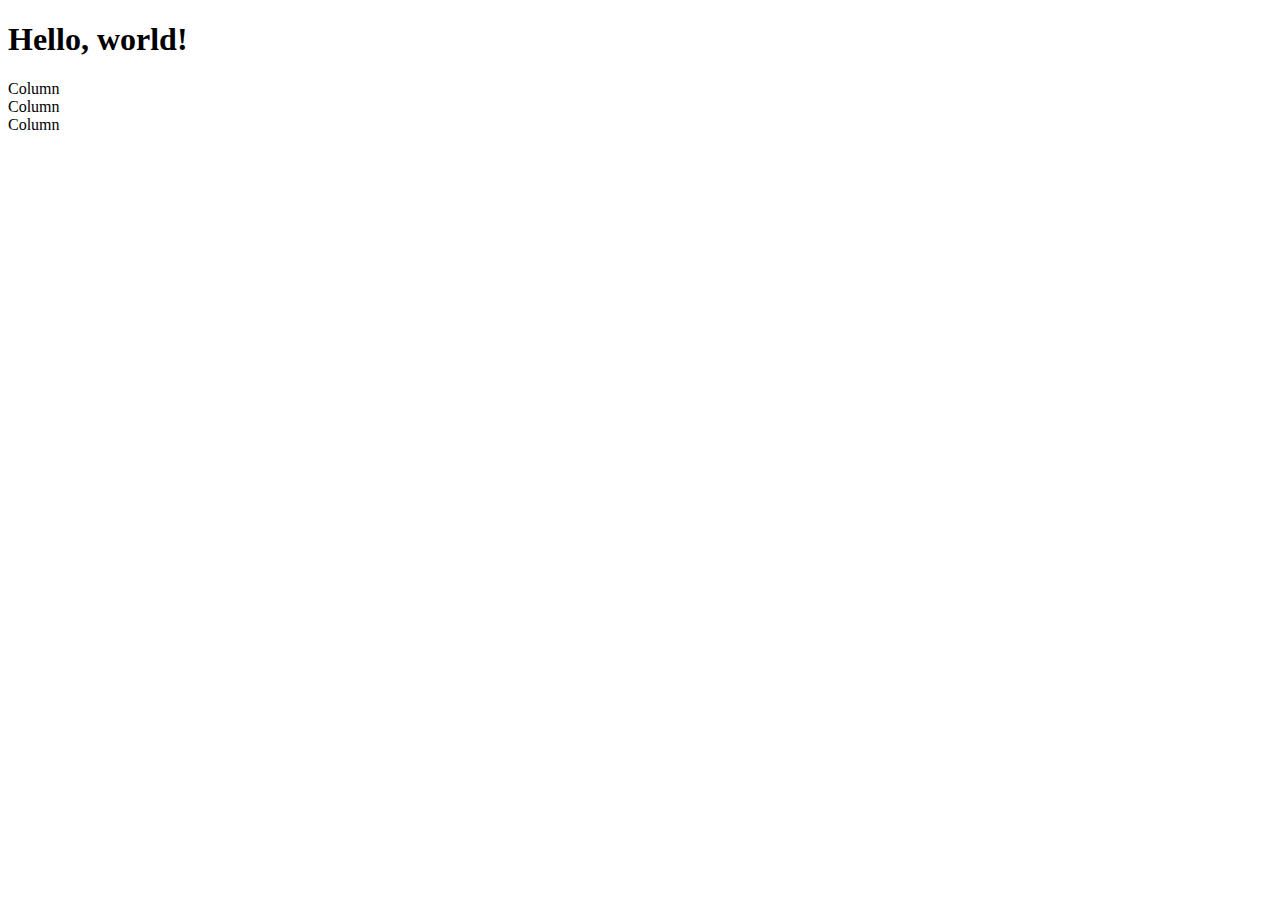
==== index.html @ b52e424a "creo proyecto" ====
<!doctype html>
<html lang="en">
  <head>
    <meta charset="utf-8">
    <meta name="viewport" content="width=device-width, initial-scale=1">
    <title>Ejemplo Bootstrap</title>
    <link href="https://cdn.jsdelivr.net/npm/bootstrap@5.3.0-alpha2/dist/css/bootstrap.min.css" rel="stylesheet" integrity="sha384-aFq/bzH65dt+w6FI2ooMVUpc+21e0SRygnTpmBvdBgSdnuTN7QbdgL+OapgHtvPp" crossorigin="anonymous">
  </head>
  
  <body>
    <h1>Hello, world!</h1>
    <div class="container text-center">
        <div class="row">
          <div class="col">
            Column
          </div>
          <div class="col">
            Column
          </div>
          <div class="col">
            Column
          </div>
        </div>
      </div>

    <script src="https://cdn.jsdelivr.net/npm/bootstrap@5.3.0-alpha2/dist/js/bootstrap.bundle.min.js" integrity="sha384-qKXV1j0HvMUeCBQ+QVp7JcfGl760yU08IQ+GpUo5hlbpg51QRiuqHAJz8+BrxE/N" crossorigin="anonymous"></script>
  </body>
</html>
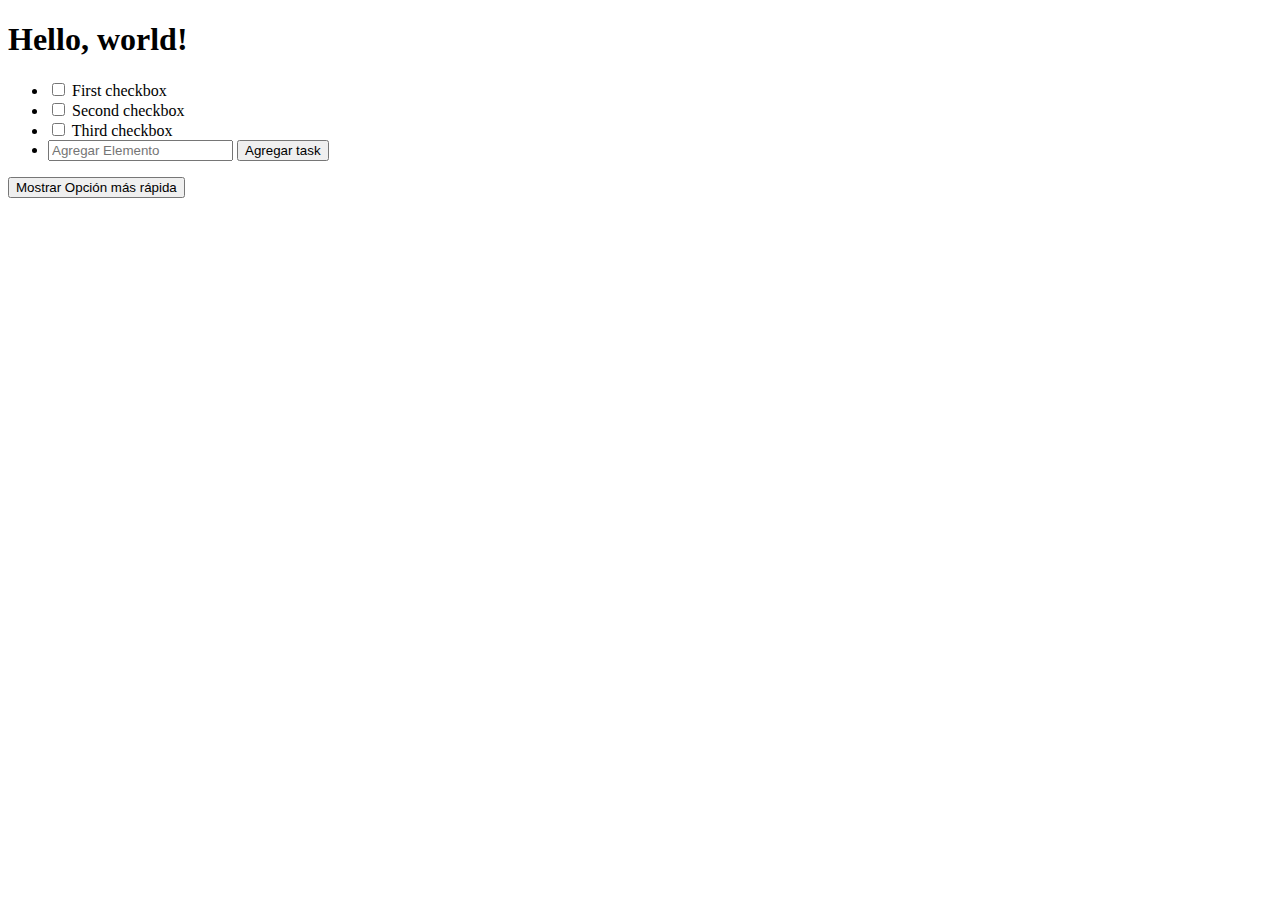
==== commit 7f715ae2: "cambios" ====
--- a/index.html
+++ b/index.html
@@ -5,24 +5,52 @@
     <meta name="viewport" content="width=device-width, initial-scale=1">
     <title>Ejemplo Bootstrap</title>
     <link href="https://cdn.jsdelivr.net/npm/bootstrap@5.3.0-alpha2/dist/css/bootstrap.min.css" rel="stylesheet" integrity="sha384-aFq/bzH65dt+w6FI2ooMVUpc+21e0SRygnTpmBvdBgSdnuTN7QbdgL+OapgHtvPp" crossorigin="anonymous">
+  
+    <style id="compiled-css" type="text/css">
+      input[type=checkbox]:checked + label.strikethrough {
+         text-decoration:line-through;
+      }
+      </style> 
+    
+    <link rel=stylesheet href="styles.css">
   </head>
   
   <body>
     <h1>Hello, world!</h1>
-    <div class="container text-center">
-        <div class="row">
-          <div class="col">
-            Column
+    <div class="container">
+        <div class="input-group mb-3">
+          <div class="input-group-text">
+            <div class="form-check">
+              <!--LISTA-->
+              <ul class="list-group">
+                <li class="list-group-item">
+                  <input class="form-check-input me-1" type="checkbox" value="0" id="firstCheckboxStretched">
+                  <label class="form-check-label stretched-link" for="firstCheckboxStretched">First checkbox</label>
+                </li>
+                <li class="list-group-item">
+                  <input class="form-check-input me-1" type="checkbox" value="0" id="secondCheckboxStretched">
+                  <label class="form-check-label stretched-link" for="secondCheckboxStretched">Second checkbox</label>
+                </li>
+                <li class="list-group-item">
+                  <input class="form-check-input me-1" type="checkbox" value="0" id="thirdCheckboxStretched">
+                  <label class="form-check-label stretched-link" for="thirdCheckboxStretched">Third checkbox</label>
+                </li>
+                <li class="list-group-item">
+                  <input type="text" placeholder="Agregar Elemento" id="input">
+                  <button class="btn btn-primary" type="submit" onclick="agregarElemento()" >Agregar task</button>
+                </li>
+              </ul>
+              <button type="submit" class="btn btn-secondary btn-sm" onclick="opcionMasRapida()">Mostrar Opción más rápida</button>
+              
+           <!-- <input class="form-check-input mt-0" type="checkbox" value="1" aria-label="Checkbox for following text input">
+            <label class="strikethrough">a</label> 
           </div>
-          <div class="col">
-            Column
-          </div>
-          <div class="col">
-            Column
-          </div>
-        </div>
+          <input type="text" class="form-control" aria-label="Text input with checkbox"> -->
       </div>
 
+
+      
     <script src="https://cdn.jsdelivr.net/npm/bootstrap@5.3.0-alpha2/dist/js/bootstrap.bundle.min.js" integrity="sha384-qKXV1j0HvMUeCBQ+QVp7JcfGl760yU08IQ+GpUo5hlbpg51QRiuqHAJz8+BrxE/N" crossorigin="anonymous"></script>
+    <script src="./JS/codigo.js"></script>
   </body>
 </html>--- a/styles.css
+++ b/styles.css
@@ -0,0 +1,3 @@
+.tachado {
+    text-decoration: overline;
+}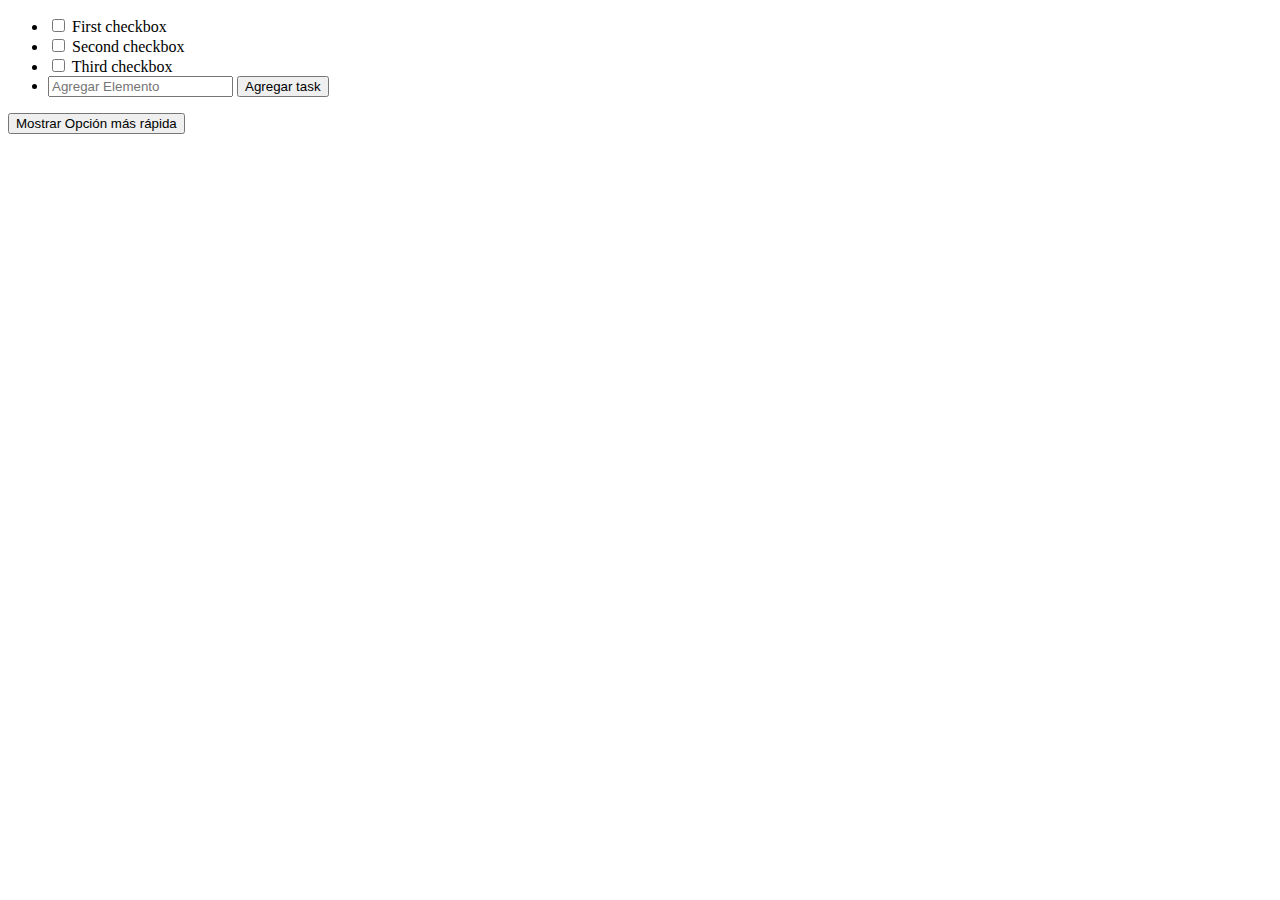
==== commit c45b4406: "tachado en proceso" ====
--- a/index.html
+++ b/index.html
@@ -7,37 +7,39 @@
     <link href="https://cdn.jsdelivr.net/npm/bootstrap@5.3.0-alpha2/dist/css/bootstrap.min.css" rel="stylesheet" integrity="sha384-aFq/bzH65dt+w6FI2ooMVUpc+21e0SRygnTpmBvdBgSdnuTN7QbdgL+OapgHtvPp" crossorigin="anonymous">
   
     <style id="compiled-css" type="text/css">
-      input[type=checkbox]:checked + label.strikethrough {
-         text-decoration:line-through;
-      }
+      
       </style> 
     
     <link rel=stylesheet href="styles.css">
   </head>
   
   <body>
-    <h1>Hello, world!</h1>
+    <!--<h1>Hello, world!</h1>-->
     <div class="container">
         <div class="input-group mb-3">
-          <div class="input-group-text">
+          <div>
             <div class="form-check">
               <!--LISTA-->
-              <ul class="list-group">
+              <ul class="list-group" id="list">
                 <li class="list-group-item">
-                  <input class="form-check-input me-1" type="checkbox" value="0" id="firstCheckboxStretched">
-                  <label class="form-check-label stretched-link" for="firstCheckboxStretched">First checkbox</label>
+                  <input class="form-check-input me-1" type="checkbox" value="0" id="firstCheckboxStretched" onclick="cambiarEstilo(this)">
+                  <label class="form-check-label stretched-link notachado" for="firstCheckboxStretched">First checkbox</label>
+                </li>
+
+  <!--<input type="checkbox" id="cbox2" value="second_checkbox"> <label for="cbox2">This is the second checkbox, the CSS changes do work. 
+    It is more standard to have separate label and input elements, as you've done in your assignments.</label><br> -->
+
+                <li class="list-group-item">
+                  <input class="form-check-input me-1" type="checkbox" value="1" id="secondCheckboxStretched">
+                  <label class="form-check-label stretched-link notachado" for="secondCheckboxStretched">Second checkbox</label>
                 </li>
                 <li class="list-group-item">
-                  <input class="form-check-input me-1" type="checkbox" value="0" id="secondCheckboxStretched">
-                  <label class="form-check-label stretched-link" for="secondCheckboxStretched">Second checkbox</label>
+                  <input class="form-check-input me-1" type="checkbox" value="2" id="thirdCheckboxStretched">
+                  <label class="form-check-label stretched-link notachado" for="thirdCheckboxStretched">Third checkbox</label>
                 </li>
-                <li class="list-group-item">
-                  <input class="form-check-input me-1" type="checkbox" value="0" id="thirdCheckboxStretched">
-                  <label class="form-check-label stretched-link" for="thirdCheckboxStretched">Third checkbox</label>
-                </li>
-                <li class="list-group-item">
+                <li class="list-group-item" id="element">
                   <input type="text" placeholder="Agregar Elemento" id="input">
-                  <button class="btn btn-primary" type="submit" onclick="agregarElemento()" >Agregar task</button>
+                  <button class="btn btn-primary" type="submit" onclick="agregarElemento()">Agregar task</button>
                 </li>
               </ul>
               <button type="submit" class="btn btn-secondary btn-sm" onclick="opcionMasRapida()">Mostrar Opción más rápida</button>
@@ -51,6 +53,6 @@
 
       
     <script src="https://cdn.jsdelivr.net/npm/bootstrap@5.3.0-alpha2/dist/js/bootstrap.bundle.min.js" integrity="sha384-qKXV1j0HvMUeCBQ+QVp7JcfGl760yU08IQ+GpUo5hlbpg51QRiuqHAJz8+BrxE/N" crossorigin="anonymous"></script>
-    <script src="./JS/codigo.js"></script>
+    <script src="JS/codigo.js"></script>
   </body>
 </html>--- a/styles.css
+++ b/styles.css
@@ -1,3 +1,27 @@
 .tachado {
-    text-decoration: overline;
-}+    text-decoration: line-through;
+}
+.notachado{
+    text-decoration: none;
+}
+
+input[type=checkbox]:checked + label.strikethrough {
+    text-decoration:line-through;
+ }
+ #firstCheckboxStretched:checked + label {
+    color:grey;
+    text-decoration: line-through;
+  }
+ #secondCheckboxStretched:checked + label {
+    color:grey;
+    text-decoration: line-through;
+  }
+  #thirdCheckboxStretched:checked + label {
+    color:grey;
+    text-decoration: line-through;
+  }
+  #input:checked + label {
+    color:grey;
+    text-decoration: line-through;
+  }
+  
